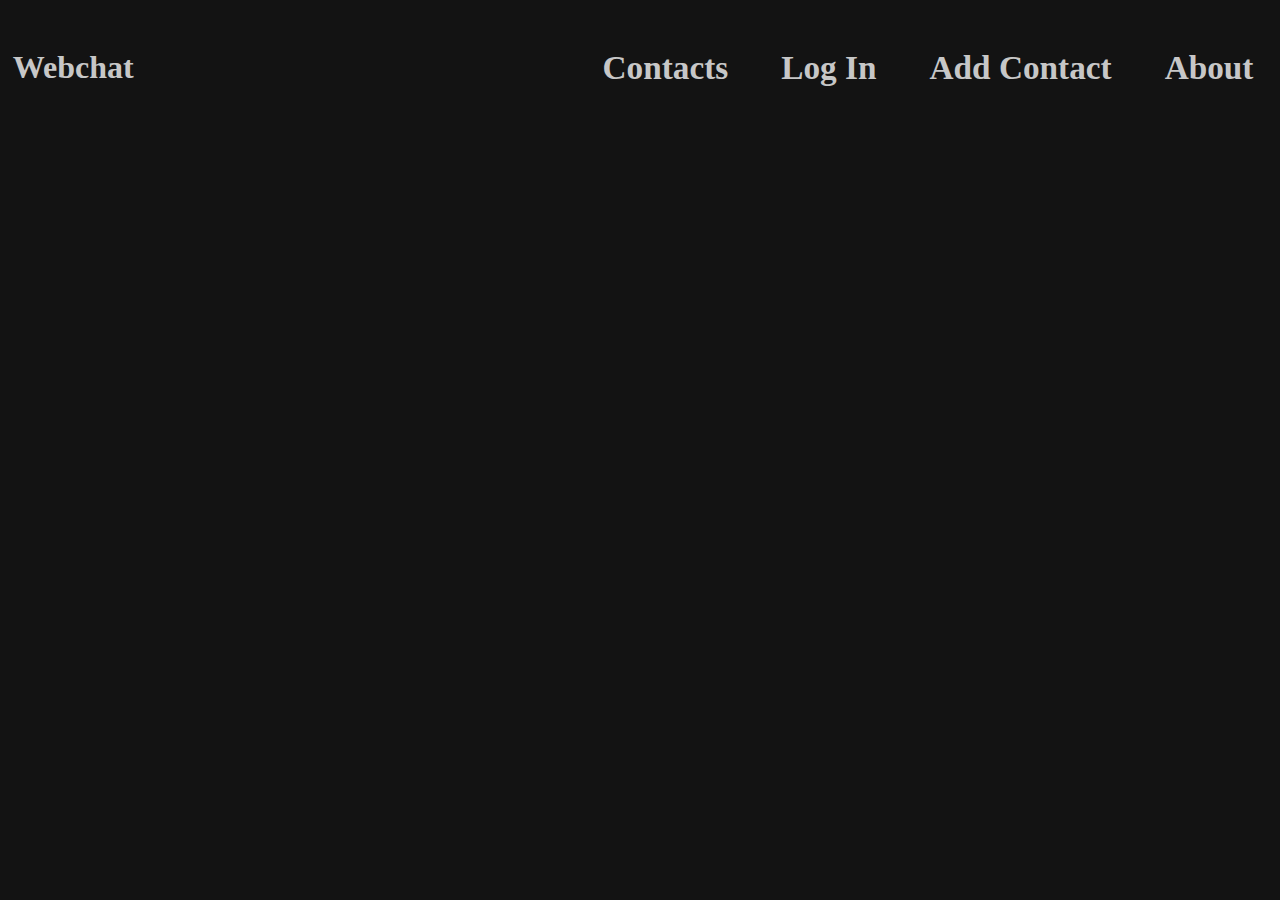
==== client/index.html @ c0f40859 "Initializing the repository" ====
<!DOCTYPE html>
<html lang="en">
<head>
    <meta charset="UTF-8">
    <meta name="viewport" content="width=device-width, initial-scale=1.0">
    <title>WebChat || Home</title>
    <link rel="stylesheet" href="style.css">
</head>
<body>
    <div class="header">
        <h1 class="CompanyLogo">Webchat</h1>
        <div class="navBar">
            <a href="Contacts.html" class="navLink"><h1 class="navLink">Contacts</h1></a>
            <a href="Login.html" class="navLink"><h1 class="navLink" id="accLink">Log In</h1></a>
            <a href="NewContact.html" class="navLink"><h1 class="navLink">Add Contact</h1></a>
            <a href="" class="navLink"><h1 class="navLink">About</h1></a>
        </div>
    </div>

</body>
<script src="javascript/index.js"></script>
</html>
---- client/style.css ----
body {
    padding: 0%;
    margin: 0%;
    background-color: #131313;
}

.header {
    height: 15vh;
    display: flex;
    justify-content: space-between;
    align-items: center;
    background-color: #131313;
}

.navBar {
    display: flex;
    justify-content: space-around;
    width: 55%;
}

.CompanyLogo {
    color: rgb(199, 199, 199);
    margin-left: 1%;
}

.navLink {
    text-decoration: none;
    color: rgb(199, 199, 199);
    font-size: 2.6vw;
}

.formHolder {
    display: flex;
    width: 100%;
    height: 100vh;
    justify-content: center;
    align-items: center;
    background: radial-gradient(#d3d3d3, #000);
}

.loginForm {
    display: flex;
    justify-content: center;
    flex-direction: column;
    border-radius: 2vw;
    height: 70vh;
    width: 60vh;
    align-items: center;
    cursor: pointer;
    border: solid 1px white;
}

.signUpForm {
    display: flex;
    justify-content: center;
    flex-direction: column;
    border-radius: 2vw;
    margin: 5vw 2vw 2vw 2vw;
    height: 85vh;
    width: 60vh;
    border: solid #fff 1px;
    align-items: center;
    cursor: pointer;
}

.inputForms {
    margin: 1vw 4vw 1vw 4vw;
    height: 2.5vw;
    font-size: 2vw;
    border: none;
    border-bottom: solid 1px #131313;
    background: none;
}

.inputForms:focus {
    outline: none;
    background-color: transparent;
}

.inputForms:active {
    background-color: transparent;
}

.LoginTitle {
    text-align: center;
    color: white;
    margin: 5vh 2vh 6vh 2vh;
}

.inputLabel {
    color: #2D3142;
    width: 80%;
}

.submitBtn {
    margin: 5vh 5vh 5vh 5vh;
    border: none;
    background: none;
    color: rgb(199, 199, 199);
    width: 40%;
    height: 5vw;
    border-radius: 2vw;
    font-size: 2vw;
    border: solid white 1px;
}

.logText {
    font-size: 1.6vw;
}

.loginText {
    color: rgb(199, 199, 199);
    text-decoration: none;
}

#accountSettings {
    background: linear-gradient(#131313, #888888);
}

.accountInfo {
    display: flex;
    justify-content: center;
    align-items: center;
}

.accountTitle {
    margin-top: 5vw;
    color: rgb(199, 199, 199);
}

.accountDisplay {
    text-align: center;
    color: rgb(199, 199, 199);
}

.accountBtns {
    text-align: center;
    border: solid #fff 1px;
    border-radius: 2vw;
    color: white;
    font-weight: 100;
    padding: 1.4vw .7vw 1.4vw .7vw;
    font-size: 2.6vw;
    cursor: pointer;
}

.accountInfo {
    display: flex;
    flex-direction: column;
}

#LogOutBtn {
    font-size: 2.6vw;
    margin-top: 10vw;
    border: solid 1px #131313;
    border-radius: 2vw;
    padding: 1vw 2vw;
    color: #131313;
    cursor: pointer;
}

#DeleteAccBtn {
    font-size: 2.6vw;
    border: solid 1px #131313;
    border-radius: 2vw;
    padding: 1vw 2vw;
    color: #131313;
    background-color: #b86363;
    cursor: pointer;
}


.NCholder {
    min-height: 100vh;
    display: flex;
    justify-content: center;
    align-items: center;
    color: #d3d3d3;
    background: linear-gradient(#131313, #888888);
    flex-direction: column;
    margin-top: 10vh;
}

.NCTitle {
    font-size: 2.6vw;
}

.NCForm {
    display: flex;
    align-items: center;
    flex-direction: column;
    min-height: 50vh;
}

#usernameInput {
    background: none;
    border: none;
    border-bottom: solid 1px #d3d3d3;
    box-shadow: none;
    font-size: 2vw;
    margin-top: 5vh;
}

#usernameInput:focus {
    outline: none;
}

.contactRequests {
    width: 80%;
    margin-bottom: 10vh;
}

.request {
    display: flex;
    align-items: center;
    justify-content: space-around;
}

.requestBtns {
    display: flex;
    width: 20%;
    justify-content: space-around;
    align-items: center;
    flex-direction: row;
    color: #131313;
}

.acceptRequest {
    font-size: 4vw;
    background-color: lightgreen;
    width: 5vw;
    height: 5vw;
    display: flex;
    justify-content: center;
    align-items: center;
    border-radius: 1vw;
    cursor: pointer;

}

.declineRequest {
    font-size: 4vw;
    background-color: red;
    width: 5vw;
    height: 5vw;
    display: flex;
    justify-content: center;
    align-items: center;
    border-radius: 1vw;
    cursor: pointer;

}

.requestTitle {
    width: 100%;
    text-align: center;
}

.ContactsHolder {
    width: 100%;
    height: 100%;
    display: flex;
    flex-direction: row;

}

.contactDiv {
    width: 15%;
    color: #d3d3d3;
    min-height: 85vh;
    background-color: #2D3142;
}

.Contact {
    width: 100%;
    display: flex;
    justify-content: center;
    background-color: #2D3142;
    overflow-y: scroll;
}

.contactDiv ::-webkit-scrollbar {
    width: 0%;
    display: none;
}

.contactTitle {
    text-align: center;
    font-size: 2vw;
    height: 5vh;
    padding: 2vw 0vw 2vw 0vw;
    width: 100%;
    margin: 0%;
    cursor: pointer;
}

.messageHolder {
    width: 100%;
    display: flex;
    flex-direction: column-reverse;
    overflow-y: scroll;
    height: 85vh;
    justify-content: end;
}

.message {
    margin: .5vw 2vw .5vw 2vw;
    border: solid white 1px;
    padding: 0vw 1vw 0vw 1vw;
}

.messageSender {
    font-size: 2vw;
    color: #b86363;
}

.messageText {
    font-size: 2vw;
    margin-left: 2vw;
    color: #888888;
}

.TextMessage {
    display: flex;
    justify-content: row;
    height: 5vw;
    align-items: center;
    margin-top: 2vw;
    margin-bottom: 1vw;
}

#personalMessage {
    background-color: #212227;
    color: #888888;
    height: 5vw;
    width: 90%;
    margin: .5vw 1vw .5vw 2vw;
}

#sendIcon {
    color: #fff;
    cursor: pointer;
}

#userBio {
    background: #2D3142;
    border: none;
    border-radius: 1vw;
    color: white;
    padding: 1vw;
}

#submitBio {
    margin-top: 5vw;
    padding: 1vw 1.5vw 1vw 1.5vw;
    display: flex;
    justify-content: center;
    align-items: center;
}
.container{
    margin-top: 2vw;
    display: flex;
    justify-content: center;
    flex-direction: column;
    align-items: center;
}
#checked{
    width: 5vw;
    height: 5vw;
    margin-top: 2vw;
}
.accountUnderText{
    color: #888888;
    font-size: 1.5vw;
}
#discoverBtn{
    text-align: center;
    border: solid #fff 1px;
    border-radius: 2vw;
    color: white;
    font-weight: 100;
    padding: 1.4vw .7vw 1.4vw .7vw;
    font-size: 2.6vw;
    cursor: pointer;
}
.discoverHolder{
    width: 100%;
    display: flex;
    justify-content: space-around;
    align-items: center;
    flex-direction: row;
    margin-top: 5vw;
    flex-wrap: wrap;
}
.discoveredUser{
    display: flex;
    flex-direction: column;
    justify-content: center;
    margin-bottom: 5vw;
    width: 80%;
    background-color: #2D3142;
    padding: 2vw;
    border-radius: 2vw;
}
.headerHolder{
    display: flex;
    justify-content: space-between;
    width: 100%;
}
.discoverAdd{
    border: solid white 1px;
    padding: 0vw 1.3vw 0vw 1.3vw;
    border-radius: 2vw;
    font-size: 2vw;
    display: flex;
    justify-content: center;
    align-items: center;  
    cursor: pointer;
}
.discoverTitle{
    font-size: 2.3vw;
}
.discoverName{
    font-size: 4vw;
}
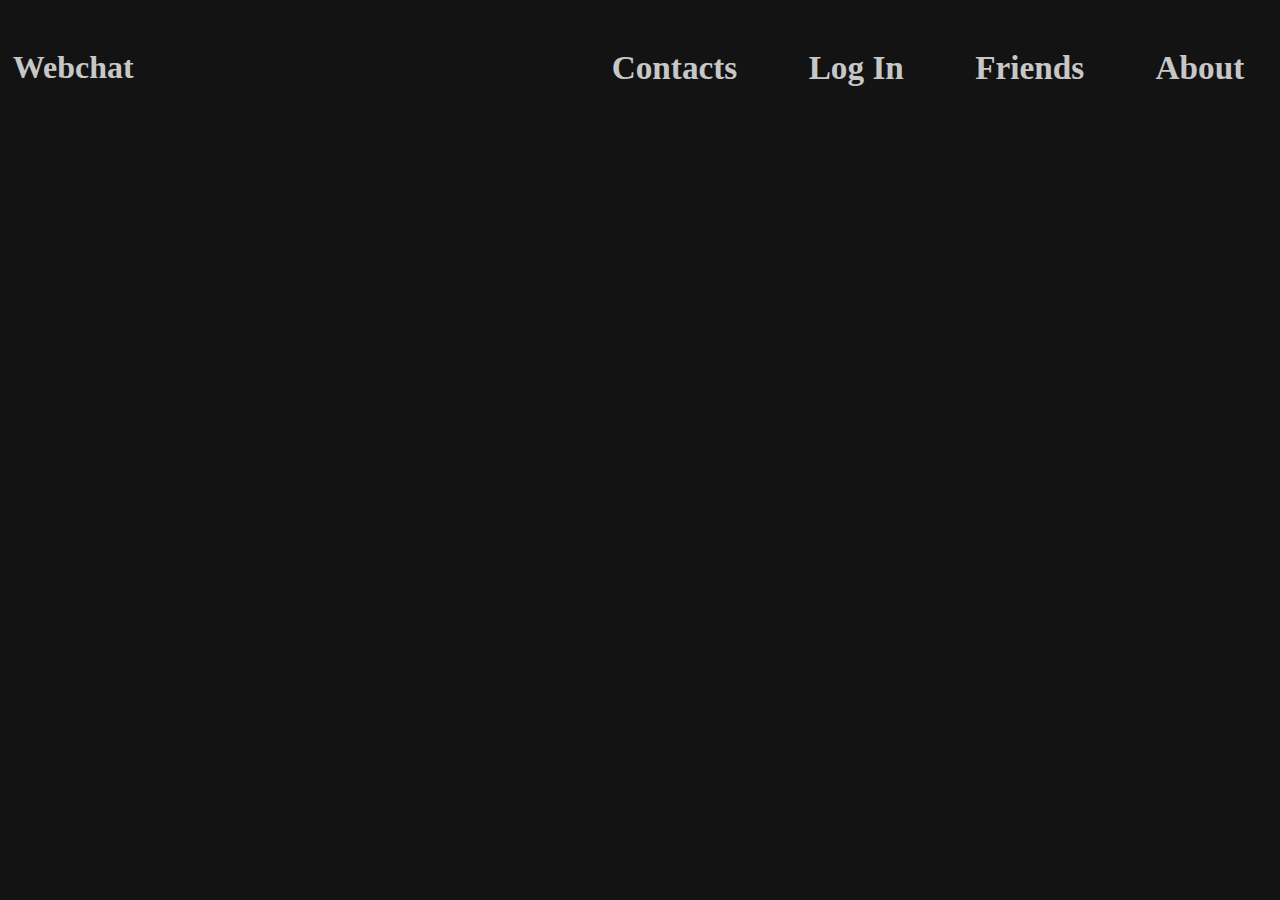
==== commit 058dac54: "gave the user to set own profile pictures + small changes" ====
--- a/client/index.html
+++ b/client/index.html
@@ -1,22 +1,33 @@
 <!DOCTYPE html>
 <html lang="en">
+
 <head>
     <meta charset="UTF-8">
     <meta name="viewport" content="width=device-width, initial-scale=1.0">
     <title>WebChat || Home</title>
     <link rel="stylesheet" href="style.css">
 </head>
+
 <body>
     <div class="header">
         <h1 class="CompanyLogo">Webchat</h1>
         <div class="navBar">
-            <a href="Contacts.html" class="navLink"><h1 class="navLink">Contacts</h1></a>
-            <a href="Login.html" class="navLink"><h1 class="navLink" id="accLink">Log In</h1></a>
-            <a href="NewContact.html" class="navLink"><h1 class="navLink">Add Contact</h1></a>
-            <a href="" class="navLink"><h1 class="navLink">About</h1></a>
+            <a href="Contacts.html" class="navLink">
+                <h1 class="navLink">Contacts</h1>
+            </a>
+            <a href="Login.html" class="navLink">
+                <h1 class="navLink" id="accLink">Log In</h1>
+            </a>
+            <a href="friends.html" class="navLink">
+                <h1 class="navLink">Friends</h1>
+            </a>
+            <a href="" class="navLink">
+                <h1 class="navLink">About</h1>
+            </a>
         </div>
     </div>
 
 </body>
 <script src="javascript/index.js"></script>
+
 </html>--- a/client/style.css
+++ b/client/style.css
@@ -4,6 +4,15 @@
     background-color: #131313;
 }
 
+#preventOverflow {
+    overflow-y: hidden;
+    height: 100vh;
+}
+
+html::-webkit-scrollbar {
+    display: none;
+}
+
 .header {
     height: 15vh;
     display: flex;
@@ -115,12 +124,14 @@
 
 #accountSettings {
     background: linear-gradient(#131313, #888888);
+
 }
 
 .accountInfo {
     display: flex;
     justify-content: center;
     align-items: center;
+    flex-direction: column;
 }
 
 .accountTitle {
@@ -143,11 +154,57 @@
     font-size: 2.6vw;
     cursor: pointer;
 }
-
-.accountInfo {
-    display: flex;
-    flex-direction: column;
-}
+.accountPFP{
+    margin-top: 5vh;
+    display: flex;
+    justify-content: center;
+    align-items: center;
+    flex-direction: column;
+}
+.accountPFPDiv {
+    width: 12vw;
+    height: 12vw;
+    overflow: hidden;
+    border-radius: 50%;
+    cursor: pointer;
+}
+/* CSS */
+#customFileInput {
+    display: inline-block;
+    padding: 10px 15px;
+    background-color: #888888;
+    color: #fff;
+    border-radius: 5px;
+    cursor: pointer;
+    margin-top: 1vw;
+}
+#customFileInput:hover{
+    background-color: #2D3142;
+}
+#submitPFPChange{
+    margin-top: 1vw;
+    padding: 10px 15px;
+    background-color: #888888;
+    color: #fff;
+    border-radius: 5px;
+    cursor: pointer;
+    border: none;
+}
+#submitPFPChange:hover{
+    background-color: #2D3142;
+}
+
+.friendProfilePic {
+    width: 100%;
+    height: 100%;
+    object-fit: cover;
+    border-radius: 50%;
+}
+#fileForm{
+    display: flex;
+    flex-direction: column;
+}
+
 
 #LogOutBtn {
     font-size: 2.6vw;
@@ -261,37 +318,70 @@
     height: 100%;
     display: flex;
     flex-direction: row;
-
 }
 
 .contactDiv {
-    width: 15%;
+    width: 25%;
     color: #d3d3d3;
-    min-height: 85vh;
     background-color: #2D3142;
+    padding-bottom: 10vh;
+    overflow-y: scroll;
+    position: relative;
+    max-height: 75vh;
 }
 
 .Contact {
     width: 100%;
     display: flex;
-    justify-content: center;
+    justify-content: space-between;
     background-color: #2D3142;
-    overflow-y: scroll;
-}
-
-.contactDiv ::-webkit-scrollbar {
+    flex-direction: row;
+    max-height: 10vh;
+    align-items: center;
+}
+
+.contactDiv::-webkit-scrollbar {
     width: 0%;
     display: none;
 }
 
+.friendOption {
+    margin: 0%;
+    padding: .5rem;
+    cursor: pointer;
+    font-size: 1.7vw;
+}
+
+.friendOption:hover {
+    opacity: .7;
+}
+
 .contactTitle {
-    text-align: center;
-    font-size: 2vw;
-    height: 5vh;
-    padding: 2vw 0vw 2vw 0vw;
-    width: 100%;
+    text-align: left;
+    font-size: 1.5vw;
+    height: auto;
     margin: 0%;
-    cursor: pointer;
+    width: 90%;
+    cursor: pointer;
+    background: none;
+    color: white;
+    border: none;
+    white-space: normal;
+    padding: 1rem;
+
+}
+
+.contactTitle:focus {
+    border: none;
+    outline: none;
+}
+
+#downArrow {
+    position: fixed;
+    bottom: 0%;
+    left: 9%;
+    opacity: .5;
+    display: none;
 }
 
 .messageHolder {
@@ -303,21 +393,42 @@
     justify-content: end;
 }
 
+.messageHolder::-webkit-scrollbar {
+    background-color: transparent;
+}
+
+.messageHolder::-webkit-scrollbar-thumb {
+    background-color: #2D3142;
+    border-radius: 2vw;
+}
+
 .message {
     margin: .5vw 2vw .5vw 2vw;
     border: solid white 1px;
     padding: 0vw 1vw 0vw 1vw;
+
 }
 
 .messageSender {
-    font-size: 2vw;
+    font-size: 1.3vw;
     color: #b86363;
+    margin-left: .7vw;
 }
 
 .messageText {
-    font-size: 2vw;
+    font-size: 1.5vw;
     margin-left: 2vw;
     color: #888888;
+}
+.userInfoMessage{
+    display: flex;
+    align-items: center;
+    margin: .3vw;
+    
+}
+.userMessagePFP{
+    width: 2vw;
+    height: 2vw;
 }
 
 .TextMessage {
@@ -340,6 +451,9 @@
 #sendIcon {
     color: #fff;
     cursor: pointer;
+    background: none;
+    border: none;
+    font-size: 4vw;
 }
 
 #userBio {
@@ -357,23 +471,63 @@
     justify-content: center;
     align-items: center;
 }
-.container{
+
+.container {
     margin-top: 2vw;
     display: flex;
     justify-content: center;
     flex-direction: column;
     align-items: center;
 }
-#checked{
-    width: 5vw;
-    height: 5vw;
-    margin-top: 2vw;
-}
-.accountUnderText{
+
+#checked {
+    opacity: 0;
+    position: absolute;
+}
+
+#checked+label {
+    display: flex;
+    position: relative;
+    align-items: center;
+    cursor: pointer;
+}
+
+#checked+label::before {
+    content: "";
+    width: 6em;
+    height: 3em;
+    background-color: rgb(89, 89, 89);
+    background-color: rgb(70, 70, 70);
+    border-radius: 3em;
+    transition: 200ms ease-in-out;
+}
+
+#checked+label::after {
+    position: absolute;
+    left: .3em;
+    content: "";
+    width: 2.7em;
+    height: 2.7em;
+    background-color: rgb(45, 45, 45);
+    border-radius: 3em;
+    transition: 200ms ease-in-out;
+}
+
+#checked:checked+label::after {
+    transform: translateX(100%);
+    background-color: rgb(80, 80, 80);
+}
+
+#checked:checked+label::before {
+    background-color: rgb(89, 89, 89);
+}
+
+.accountUnderText {
     color: #888888;
     font-size: 1.5vw;
 }
-#discoverBtn{
+
+#discoverBtn {
     text-align: center;
     border: solid #fff 1px;
     border-radius: 2vw;
@@ -383,7 +537,8 @@
     font-size: 2.6vw;
     cursor: pointer;
 }
-.discoverHolder{
+
+.discoverHolder {
     width: 100%;
     display: flex;
     justify-content: space-around;
@@ -392,7 +547,8 @@
     margin-top: 5vw;
     flex-wrap: wrap;
 }
-.discoveredUser{
+
+.discoveredUser {
     display: flex;
     flex-direction: column;
     justify-content: center;
@@ -402,24 +558,173 @@
     padding: 2vw;
     border-radius: 2vw;
 }
-.headerHolder{
+
+.headerHolder {
     display: flex;
     justify-content: space-between;
     width: 100%;
 }
-.discoverAdd{
+
+.discoverAdd {
     border: solid white 1px;
     padding: 0vw 1.3vw 0vw 1.3vw;
     border-radius: 2vw;
     font-size: 2vw;
     display: flex;
     justify-content: center;
-    align-items: center;  
-    cursor: pointer;
-}
-.discoverTitle{
+    align-items: center;
+    cursor: pointer;
+}
+
+.discoverTitle {
     font-size: 2.3vw;
 }
-.discoverName{
+
+.discoverName {
     font-size: 4vw;
-}+}
+
+/* Style for the custom context menu */
+.customMenu {
+    position: absolute;
+    background-color: #212227;
+    box-shadow: 2px 2px 6px rgba(0, 0, 0, 0.2);
+    display: none;
+    color: #888888;
+}
+
+.customMenuItem {
+    padding: 8px 12px;
+    cursor: pointer;
+}
+
+#friendMenu {
+    position: fixed;
+    background-color: #212227;
+    top: 0%;
+    display: none;
+    flex-direction: column;
+    color: #888888;
+    font-size: 1vw;
+    max-height: 40vh;
+    overflow-y: scroll;
+}
+
+#friendMenu::-webkit-scrollbar {
+    display: none;
+}
+
+.friend {
+    position: relative;
+    display: flex;
+    width: 15vw;
+    padding: 1vw;
+    justify-content: space-between;
+    flex-wrap: nowrap;
+    align-items: center;
+    font-size: .8vw;
+    cursor: pointer;
+    user-select: none;
+}
+
+.friendName {
+    margin: 0%;
+}
+
+.usercheck {
+    position: absolute;
+    opacity: 0;
+    width: 0;
+    height: 0;
+}
+
+.custom-checkbox {
+    display: flex;
+    width: 2vw;
+    height: 2vw;
+    background-color: #2D3142;
+    border: none;
+    border-radius: 50%;
+    justify-content: center;
+    align-items: center;
+    font-size: 1.2vw;
+    opacity: .3;
+    border: solid white 1px;
+    user-select: none;
+    color: #fff;
+}
+
+/* Corrected selector to style the custom checkbox when the actual checkbox is checked */
+.usercheck:checked+.customCheckboxStyle .custom-checkbox {
+    background-color: red;
+    /* Adjusted style for the checked state */
+    opacity: 1;
+}
+
+.friendPageHolder{
+    display: flex;
+}
+.friendsHolder {
+    color: #d3d3d3;
+    display: flex;
+    flex-direction: column;
+    width: 60%;
+}
+
+.friendDiv {
+    display: flex;
+    align-items: center;
+    height: 20vh;
+    overflow: hidden;
+    background-color: #212227;
+    width: 95%;
+    padding-left: 1vw;
+    border: solid #888888 1px;
+}
+.friendDiv:hover{
+    background-color: #b86363;
+}
+.friendPFPDiv {
+    width: 12vh;
+    height: 12vh;
+    overflow: hidden;
+    border-radius: 50%;
+    margin-right: 2vw;
+    cursor: pointer;
+}
+.friendProfilePic {
+    width: 100%;
+    height: 100%;
+    object-fit: cover;
+    border-radius: 50%;
+
+}
+.friendName{
+    font-size: 3.5vw;
+    cursor: pointer;
+}
+.friendName:hover{
+    transform: scale(1.05);
+}
+.friendPFPDiv:hover{
+    transform: scale(1.05);
+}
+.friendLinkHolder{
+    width: 40%;
+    display: flex;
+    justify-content: center;
+}
+.friendsLink{
+    text-decoration: none;
+    color: white;
+    font-size: 2vw;
+    margin-top: 2vw;
+    padding: 1vw;
+    height: 10vh;
+    display: flex;
+    justify-content: center;
+    align-items: center;
+    background-color: #888888;
+    border-radius: 3vw;
+}
+
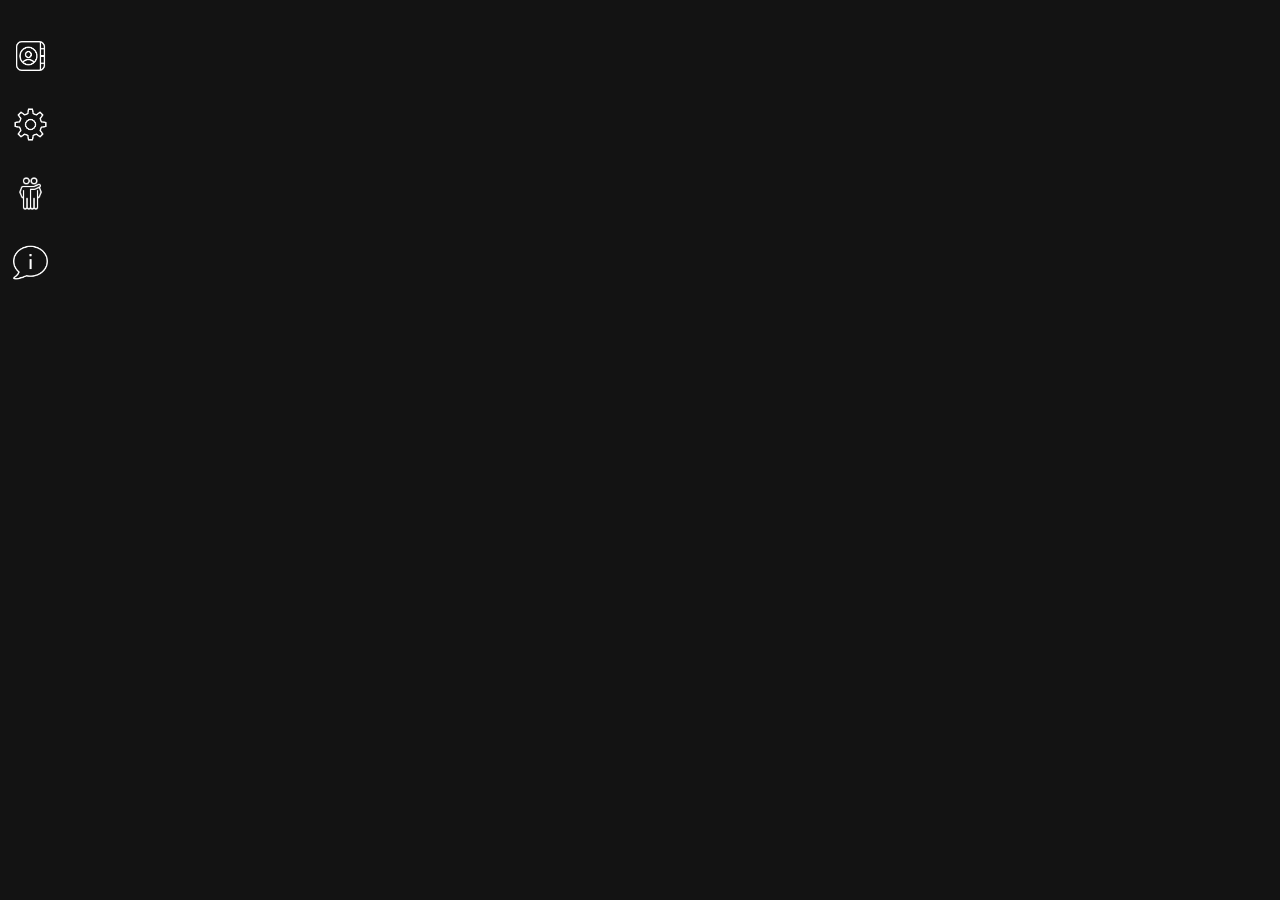
==== commit 1e34331d: "Updated the styling to a "fancier" version" ====
--- a/client/index.html
+++ b/client/index.html
@@ -10,19 +10,18 @@
 
 <body>
     <div class="header">
-        <h1 class="CompanyLogo">Webchat</h1>
         <div class="navBar">
-            <a href="Contacts.html" class="navLink">
-                <h1 class="navLink">Contacts</h1>
+            <a href="Contacts.html" class="navLink" style="margin-top: 2vw;">
+                <img src="bilder/icons8-contacts-250.png" alt="" class="navImg">
             </a>
             <a href="Login.html" class="navLink">
-                <h1 class="navLink" id="accLink">Log In</h1>
+                <img src="bilder/icons8-settings-250.png" alt="" class="navImg">
             </a>
             <a href="friends.html" class="navLink">
-                <h1 class="navLink">Friends</h1>
+                <img src="bilder/icons8-friends-100.png" alt="" class="navImg">
             </a>
             <a href="" class="navLink">
-                <h1 class="navLink">About</h1>
+                <img src="bilder/icons8-about-250.png" alt="" class="navImg">
             </a>
         </div>
     </div>
--- a/client/style.css
+++ b/client/style.css
@@ -7,6 +7,7 @@
 #preventOverflow {
     overflow-y: hidden;
     height: 100vh;
+    
 }
 
 html::-webkit-scrollbar {
@@ -14,28 +15,42 @@
 }
 
 .header {
-    height: 15vh;
-    display: flex;
-    justify-content: space-between;
-    align-items: center;
+    display: flex;
+
+    flex-direction: column;
+    height: 100vh;
+    width: 5vw;
+    position: fixed;
     background-color: #131313;
+    z-index: 10;
+    overflow: hidden;
 }
 
 .navBar {
     display: flex;
     justify-content: space-around;
     width: 55%;
+    flex-direction: column;
 }
 
 .CompanyLogo {
     color: rgb(199, 199, 199);
     margin-left: 1%;
+    border: solid red 1px;
 }
 
 .navLink {
     text-decoration: none;
     color: rgb(199, 199, 199);
     font-size: 2.6vw;
+    width: 100%;
+    padding: 1vw;
+}
+.navLink:hover{
+    background-color: #888888;
+}
+.navImg{
+    width: 100%;
 }
 
 .formHolder {
@@ -318,6 +333,7 @@
     height: 100%;
     display: flex;
     flex-direction: row;
+    margin-left: 5vw;
 }
 
 .contactDiv {
@@ -327,7 +343,7 @@
     padding-bottom: 10vh;
     overflow-y: scroll;
     position: relative;
-    max-height: 75vh;
+    max-height: 100vh;
 }
 
 .Contact {
@@ -389,7 +405,7 @@
     display: flex;
     flex-direction: column-reverse;
     overflow-y: scroll;
-    height: 85vh;
+    height: 100vh;
     justify-content: end;
 }
 
@@ -597,7 +613,23 @@
     padding: 8px 12px;
     cursor: pointer;
 }
-
+.customMenuItem:hover{
+    background-color: #888888;
+    color: #2D3142;
+}
+.submitAddGroup{
+    margin: 1vw auto 1vw auto;
+    background-color: #888888;
+    color: #2D3142;
+    border-radius: 2vw;
+    padding: 1vw;
+    font-size: 1.5vw;
+    cursor: pointer;
+}
+.submitAddGroup:hover{
+    background-color: #2D3142;
+    color: #888888;
+}
 #friendMenu {
     position: fixed;
     background-color: #212227;
@@ -611,7 +643,8 @@
 }
 
 #friendMenu::-webkit-scrollbar {
-    display: none;
+    background-color: #2D3142;
+    border-radius: 2vw;
 }
 
 .friend {
@@ -627,7 +660,7 @@
     user-select: none;
 }
 
-.friendName {
+.friendMenuName {
     margin: 0%;
 }
 
@@ -663,6 +696,7 @@
 
 .friendPageHolder{
     display: flex;
+    padding-left: 5vw;
 }
 .friendsHolder {
     color: #d3d3d3;
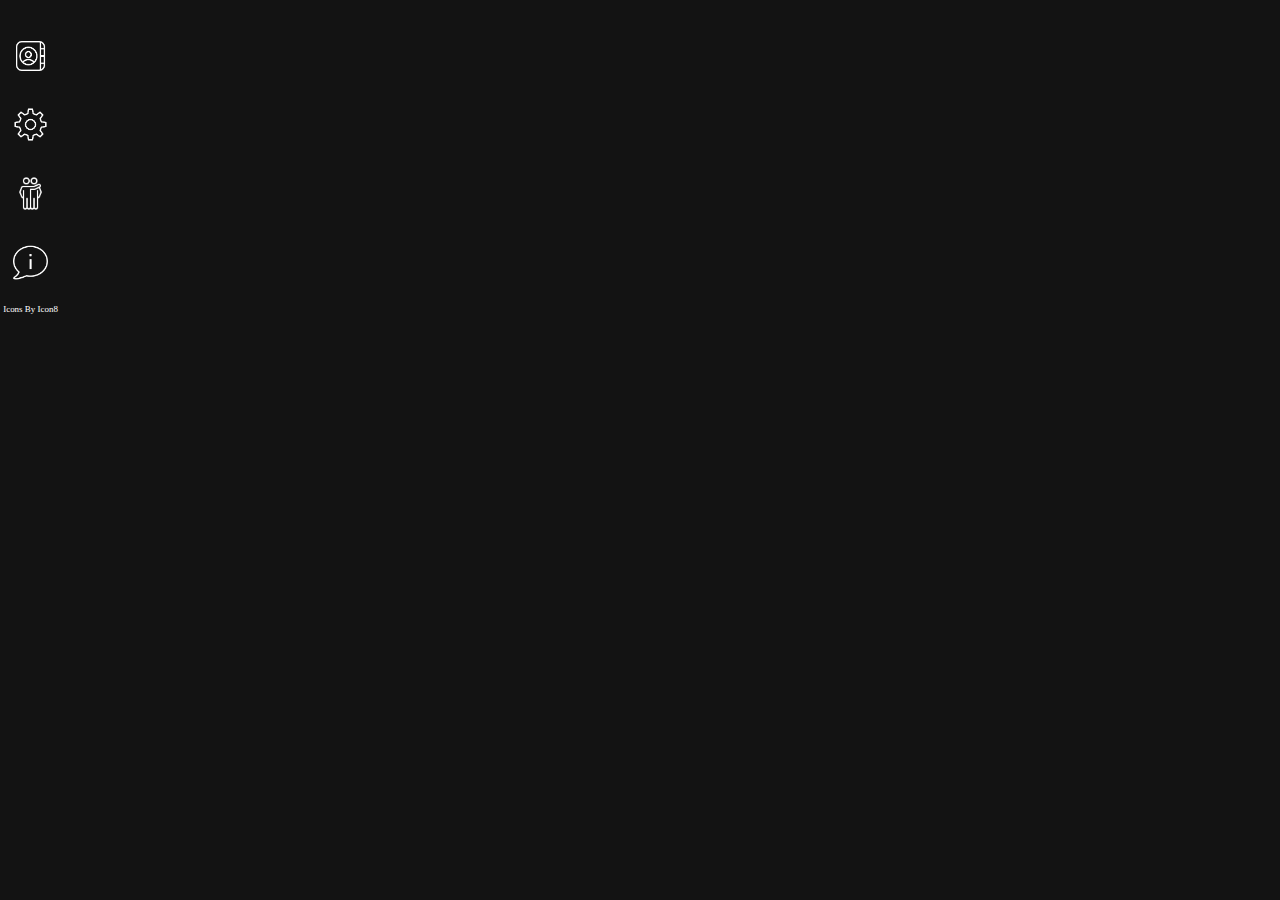
==== commit abd50ce1: "Preparation for exams" ====
--- a/client/index.html
+++ b/client/index.html
@@ -20,10 +20,11 @@
             <a href="friends.html" class="navLink">
                 <img src="bilder/icons8-friends-100.png" alt="" class="navImg">
             </a>
-            <a href="" class="navLink">
+            <a href="aboutuss.html" class="navLink">
                 <img src="bilder/icons8-about-250.png" alt="" class="navImg">
             </a>
         </div>
+        <p style="color: white; font-size: .7vw; margin: 5%; padding: 0%;">Icons By Icon8</p>
     </div>
 
 </body>
--- a/client/style.css
+++ b/client/style.css
@@ -148,26 +148,58 @@
     align-items: center;
     flex-direction: column;
 }
-
+.accountSettings{
+    display: flex;
+    width: 50%;
+    justify-content: center;
+    align-items: center;
+    flex-direction: row;
+    padding-top: 3vh;
+}
+.DiscoverSettings{
+    display: flex;
+    width: 80%;
+    justify-content: space-around;
+    align-items: center;
+    flex-direction: column;
+    height: 80vh;
+}
 .accountTitle {
     margin-top: 5vw;
     color: rgb(199, 199, 199);
 }
+.DiscTitle {
+    margin-top: 10vh;
+    color: rgb(199, 199, 199);
+    cursor: pointer;
+}
 
 .accountDisplay {
     text-align: center;
     color: rgb(199, 199, 199);
 }
-
+#centerAccount{
+    margin: 0vh 15vw;
+}
 .accountBtns {
-    text-align: center;
-    border: solid #fff 1px;
-    border-radius: 2vw;
-    color: white;
-    font-weight: 100;
-    padding: 1.4vw .7vw 1.4vw .7vw;
-    font-size: 2.6vw;
-    cursor: pointer;
+    margin-top: 1vw;
+    padding: 10px 15px;
+    background-color: #888888;
+    color: #fff;
+    border-radius: 5px;
+    cursor: pointer;
+    border: none;
+    font-size: 1.2vw;
+    width: 10vw;
+    height: 7vh;
+}
+.accountBtns:hover{
+    background-color: #2D3142;
+}
+.accountBtns:focus{
+    border: black 1px solid;
+    outline: none;
+    background-color: #2D3142;
 }
 .accountPFP{
     margin-top: 5vh;
@@ -196,6 +228,11 @@
 #customFileInput:hover{
     background-color: #2D3142;
 }
+#customFileInput:focus, #submitPFPChange:focus{
+    background-color: #2D3142;
+    border: black 1px solid;
+    outline: none;
+}
 #submitPFPChange{
     margin-top: 1vw;
     padding: 10px 15px;
@@ -250,7 +287,6 @@
     color: #d3d3d3;
     background: linear-gradient(#131313, #888888);
     flex-direction: column;
-    margin-top: 10vh;
 }
 
 .NCTitle {
@@ -258,6 +294,7 @@
 }
 
 .NCForm {
+    margin-top: 10vh;
     display: flex;
     align-items: center;
     flex-direction: column;
@@ -401,7 +438,7 @@
 }
 
 .messageHolder {
-    width: 100%;
+    width: 70%;
     display: flex;
     flex-direction: column-reverse;
     overflow-y: scroll;
@@ -436,11 +473,23 @@
     margin-left: 2vw;
     color: #888888;
 }
+.chatOption{
+    margin: 0%;
+    padding: 0%;
+    width: 3vw;
+
+}
 .userInfoMessage{
     display: flex;
     align-items: center;
+    justify-content: space-between;
     margin: .3vw;
-    
+
+}
+.messageSenderDiv{
+    display: flex;
+    align-items: center;
+    margin: .3vw;
 }
 .userMessagePFP{
     width: 2vw;
@@ -460,8 +509,10 @@
     background-color: #212227;
     color: #888888;
     height: 5vw;
-    width: 90%;
+    width: 85%;
     margin: .5vw 1vw .5vw 2vw;
+    resize: none;
+    
 }
 
 #sendIcon {
@@ -470,14 +521,24 @@
     background: none;
     border: none;
     font-size: 4vw;
-}
-
+    margin: .5vw;
+}
+.FileAttachment{
+    width: 5vw;
+    margin: 1vw;
+    padding: 0%;
+}
 #userBio {
     background: #2D3142;
     border: none;
     border-radius: 1vw;
     color: white;
     padding: 1vw;
+    width: 50%;
+    resize: none;
+}
+#userBio::-webkit-scrollbar{
+    display: none;
 }
 
 #submitBio {
@@ -489,7 +550,6 @@
 }
 
 .container {
-    margin-top: 2vw;
     display: flex;
     justify-content: center;
     flex-direction: column;
@@ -537,12 +597,21 @@
 #checked:checked+label::before {
     background-color: rgb(89, 89, 89);
 }
-
+#checked:focus + label{
+    border: solid black 2px;
+    border-radius: 3em;
+}
 .accountUnderText {
     color: #888888;
-    font-size: 1.5vw;
-}
-
+    position: fixed;
+    font-size: 1vw;
+    opacity: 0;
+    padding: .8vw;
+    min-width: 10vw;
+    background-color: #131313;
+    pointer-events: none;
+    z-index: 99;
+}
 #discoverBtn {
     text-align: center;
     border: solid #fff 1px;
@@ -697,18 +766,28 @@
 .friendPageHolder{
     display: flex;
     padding-left: 5vw;
+    padding-top: 5vh;
 }
 .friendsHolder {
     color: #d3d3d3;
     display: flex;
     flex-direction: column;
     width: 60%;
+    height: 95vh;
+    overflow-y: scroll;
+}
+.friendsHolder::-webkit-scrollbar{
+    background: none;
+}
+.friendsHolder::-webkit-scrollbar-thumb{
+    background: #2D3142;
+    border-radius: 5vw;
 }
 
 .friendDiv {
     display: flex;
     align-items: center;
-    height: 20vh;
+    min-height: 20vh;
     overflow: hidden;
     background-color: #212227;
     width: 95%;
@@ -761,4 +840,86 @@
     background-color: #888888;
     border-radius: 3vw;
 }
-
+.friendsLink:hover{
+    transform: scale(1.05);
+}
+
+.kontaktInfoHolder {
+    flex-direction: row;
+    width: 80%;
+    padding-left: 15vw;
+    flex-wrap: wrap;
+    padding-bottom: 10vh;
+}
+.kontaktWrapper{
+    flex-wrap: wrap;
+    justify-content: right;
+    width: 100%;
+}
+.kontaktTitle {
+    font-size: 3vw;
+    color: #b86363;
+    margin: 3vw 4vw;
+    width: 50%;
+    padding: 1vw;
+}
+
+.emailInputs {
+    background-color: #2D3142;
+    color: #b86363;
+    border: none;
+    width: 40%;
+
+    margin: 2%;
+    margin-top: 0%;
+    border: gray 1px solid;
+    padding: 1%;
+}
+
+.emailInputs::placeholder {
+    color: #b86363;
+}
+.emailInputs:focus{
+    outline: none;
+    scale: 1.01;
+    border: black 1px solid;
+    color: #b86363;
+}
+.emailInputs::after,
+.emailInputs::before {
+    border: none;
+}
+
+.contactTelef {
+    width: 86.2%;
+}
+
+#EmailText {
+    width: 86.2%;
+    color: #b86363;
+    border: solid gray 1px;
+    padding: 1%;
+    margin: 0% 2%;
+    background-color: #2D3142;
+
+}
+#EmailText:focus{
+    outline: none;
+    scale: 1.01;
+    border: black 1px solid;
+}
+#EmailText::placeholder {
+    color: #b86363;
+}
+
+#EmailSend {
+    background: none;
+    font-size: 1.5vw;
+    border: solid gray 1px;
+    border-radius: 1vw;
+    padding: .6vw;
+    text-align: start;
+    margin: 2%;
+    color: #b86363;
+    cursor: pointer;
+}
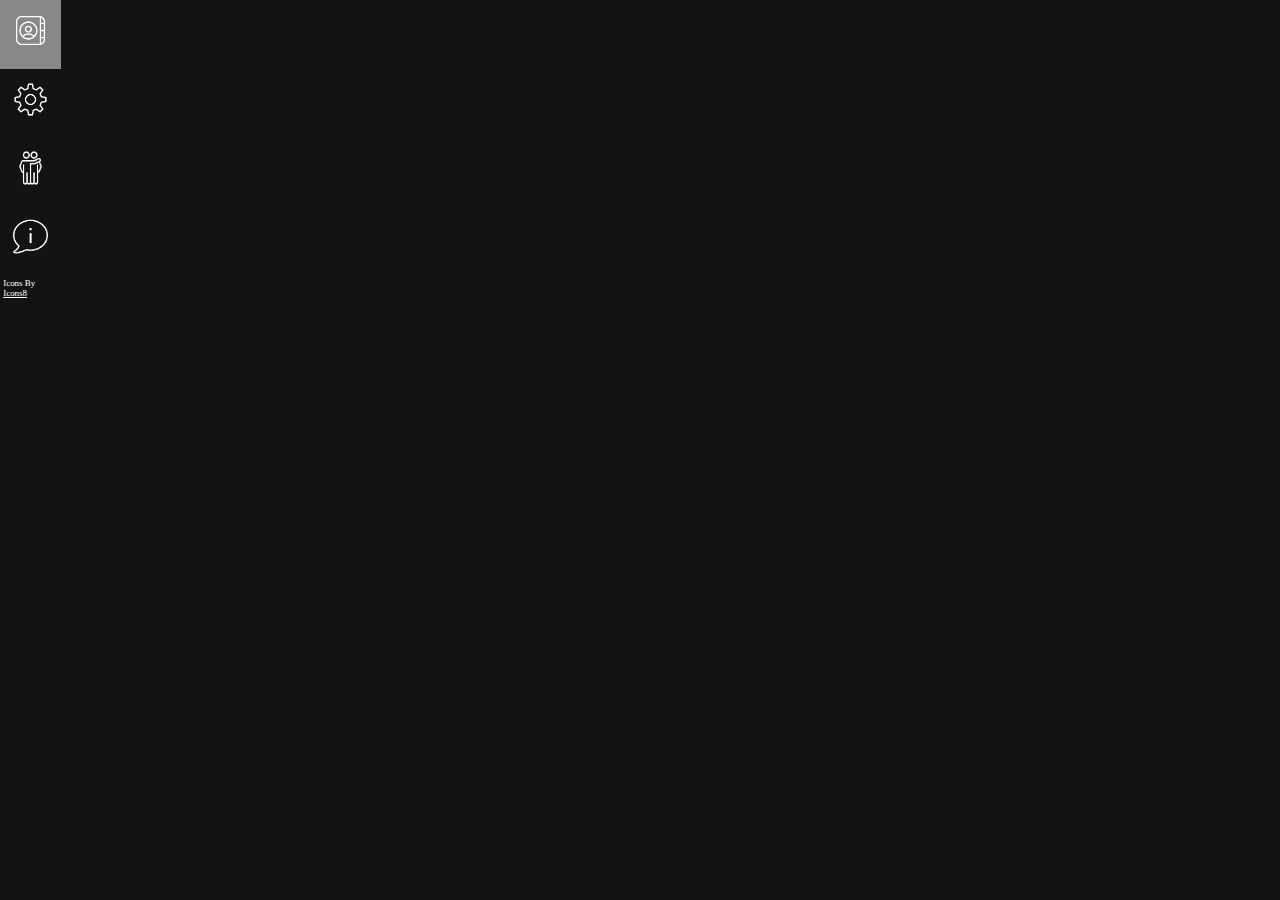
==== commit e070da4e: "First mobile prototype" ====
--- a/client/index.html
+++ b/client/index.html
@@ -11,7 +11,7 @@
 <body>
     <div class="header">
         <div class="navBar">
-            <a href="Contacts.html" class="navLink" style="margin-top: 2vw;">
+            <a href="Contacts.html" class="navLink" >
                 <img src="bilder/icons8-contacts-250.png" alt="" class="navImg">
             </a>
             <a href="Login.html" class="navLink">
@@ -24,7 +24,7 @@
                 <img src="bilder/icons8-about-250.png" alt="" class="navImg">
             </a>
         </div>
-        <p style="color: white; font-size: .7vw; margin: 5%; padding: 0%;">Icons By Icon8</p>
+        <p class="credits">Icons By <a style="color: white;" target="_blank" href="https://icons8.com/">Icons8</a></p>
     </div>
 
 </body>
--- a/client/style.css
+++ b/client/style.css
@@ -7,7 +7,7 @@
 #preventOverflow {
     overflow-y: hidden;
     height: 100vh;
-    
+
 }
 
 html::-webkit-scrollbar {
@@ -16,7 +16,6 @@
 
 .header {
     display: flex;
-
     flex-direction: column;
     height: 100vh;
     width: 5vw;
@@ -46,10 +45,12 @@
     width: 100%;
     padding: 1vw;
 }
-.navLink:hover{
+
+.navLink:hover {
     background-color: #888888;
 }
-.navImg{
+
+.navImg {
     width: 100%;
 }
 
@@ -148,7 +149,8 @@
     align-items: center;
     flex-direction: column;
 }
-.accountSettings{
+
+.accountSettings {
     display: flex;
     width: 50%;
     justify-content: center;
@@ -156,7 +158,8 @@
     flex-direction: row;
     padding-top: 3vh;
 }
-.DiscoverSettings{
+
+.DiscoverSettings {
     display: flex;
     width: 80%;
     justify-content: space-around;
@@ -164,10 +167,12 @@
     flex-direction: column;
     height: 80vh;
 }
+
 .accountTitle {
     margin-top: 5vw;
     color: rgb(199, 199, 199);
 }
+
 .DiscTitle {
     margin-top: 10vh;
     color: rgb(199, 199, 199);
@@ -178,9 +183,11 @@
     text-align: center;
     color: rgb(199, 199, 199);
 }
-#centerAccount{
+
+#centerAccount {
     margin: 0vh 15vw;
 }
+
 .accountBtns {
     margin-top: 1vw;
     padding: 10px 15px;
@@ -193,21 +200,25 @@
     width: 10vw;
     height: 7vh;
 }
-.accountBtns:hover{
-    background-color: #2D3142;
-}
-.accountBtns:focus{
+
+.accountBtns:hover {
+    background-color: #2D3142;
+}
+
+.accountBtns:focus {
     border: black 1px solid;
     outline: none;
     background-color: #2D3142;
 }
-.accountPFP{
+
+.accountPFP {
     margin-top: 5vh;
     display: flex;
     justify-content: center;
     align-items: center;
     flex-direction: column;
 }
+
 .accountPFPDiv {
     width: 12vw;
     height: 12vw;
@@ -215,6 +226,7 @@
     border-radius: 50%;
     cursor: pointer;
 }
+
 /* CSS */
 #customFileInput {
     display: inline-block;
@@ -225,15 +237,19 @@
     cursor: pointer;
     margin-top: 1vw;
 }
-#customFileInput:hover{
-    background-color: #2D3142;
-}
-#customFileInput:focus, #submitPFPChange:focus{
+
+#customFileInput:hover {
+    background-color: #2D3142;
+}
+
+#customFileInput:focus,
+#submitPFPChange:focus {
     background-color: #2D3142;
     border: black 1px solid;
     outline: none;
 }
-#submitPFPChange{
+
+#submitPFPChange {
     margin-top: 1vw;
     padding: 10px 15px;
     background-color: #888888;
@@ -242,7 +258,8 @@
     cursor: pointer;
     border: none;
 }
-#submitPFPChange:hover{
+
+#submitPFPChange:hover {
     background-color: #2D3142;
 }
 
@@ -252,7 +269,8 @@
     object-fit: cover;
     border-radius: 50%;
 }
-#fileForm{
+
+#fileForm {
     display: flex;
     flex-direction: column;
 }
@@ -391,8 +409,11 @@
     flex-direction: row;
     max-height: 10vh;
     align-items: center;
-}
-
+    margin: .5vw 0vw;
+}
+.firstContact{
+    margin-top: 2vw;
+}
 .contactDiv::-webkit-scrollbar {
     width: 0%;
     display: none;
@@ -473,25 +494,29 @@
     margin-left: 2vw;
     color: #888888;
 }
-.chatOption{
+
+.chatOption {
     margin: 0%;
     padding: 0%;
-    width: 3vw;
-
-}
-.userInfoMessage{
+    width: 2vw;
+
+}
+
+.userInfoMessage {
     display: flex;
     align-items: center;
     justify-content: space-between;
     margin: .3vw;
-
-}
-.messageSenderDiv{
+    cursor: pointer;
+}
+
+.messageSenderDiv {
     display: flex;
     align-items: center;
     margin: .3vw;
 }
-.userMessagePFP{
+
+.userMessagePFP {
     width: 2vw;
     height: 2vw;
 }
@@ -512,7 +537,7 @@
     width: 85%;
     margin: .5vw 1vw .5vw 2vw;
     resize: none;
-    
+
 }
 
 #sendIcon {
@@ -523,11 +548,13 @@
     font-size: 4vw;
     margin: .5vw;
 }
-.FileAttachment{
+
+.FileAttachment {
     width: 5vw;
     margin: 1vw;
     padding: 0%;
 }
+
 #userBio {
     background: #2D3142;
     border: none;
@@ -537,7 +564,8 @@
     width: 50%;
     resize: none;
 }
-#userBio::-webkit-scrollbar{
+
+#userBio::-webkit-scrollbar {
     display: none;
 }
 
@@ -597,10 +625,12 @@
 #checked:checked+label::before {
     background-color: rgb(89, 89, 89);
 }
-#checked:focus + label{
+
+#checked:focus+label {
     border: solid black 2px;
     border-radius: 3em;
 }
+
 .accountUnderText {
     color: #888888;
     position: fixed;
@@ -612,6 +642,7 @@
     pointer-events: none;
     z-index: 99;
 }
+
 #discoverBtn {
     text-align: center;
     border: solid #fff 1px;
@@ -682,11 +713,13 @@
     padding: 8px 12px;
     cursor: pointer;
 }
-.customMenuItem:hover{
+
+.customMenuItem:hover {
     background-color: #888888;
     color: #2D3142;
 }
-.submitAddGroup{
+
+.submitAddGroup {
     margin: 1vw auto 1vw auto;
     background-color: #888888;
     color: #2D3142;
@@ -695,10 +728,12 @@
     font-size: 1.5vw;
     cursor: pointer;
 }
-.submitAddGroup:hover{
+
+.submitAddGroup:hover {
     background-color: #2D3142;
     color: #888888;
 }
+
 #friendMenu {
     position: fixed;
     background-color: #212227;
@@ -763,11 +798,12 @@
     opacity: 1;
 }
 
-.friendPageHolder{
+.friendPageHolder {
     display: flex;
     padding-left: 5vw;
     padding-top: 5vh;
 }
+
 .friendsHolder {
     color: #d3d3d3;
     display: flex;
@@ -776,10 +812,12 @@
     height: 95vh;
     overflow-y: scroll;
 }
-.friendsHolder::-webkit-scrollbar{
+
+.friendsHolder::-webkit-scrollbar {
     background: none;
 }
-.friendsHolder::-webkit-scrollbar-thumb{
+
+.friendsHolder::-webkit-scrollbar-thumb {
     background: #2D3142;
     border-radius: 5vw;
 }
@@ -794,9 +832,11 @@
     padding-left: 1vw;
     border: solid #888888 1px;
 }
-.friendDiv:hover{
+
+.friendDiv:hover {
     background-color: #b86363;
 }
+
 .friendPFPDiv {
     width: 12vh;
     height: 12vh;
@@ -805,6 +845,7 @@
     margin-right: 2vw;
     cursor: pointer;
 }
+
 .friendProfilePic {
     width: 100%;
     height: 100%;
@@ -812,22 +853,27 @@
     border-radius: 50%;
 
 }
-.friendName{
+
+.friendName {
     font-size: 3.5vw;
     cursor: pointer;
 }
-.friendName:hover{
+
+.friendName:hover {
     transform: scale(1.05);
 }
-.friendPFPDiv:hover{
+
+.friendPFPDiv:hover {
     transform: scale(1.05);
 }
-.friendLinkHolder{
+
+.friendLinkHolder {
     width: 40%;
     display: flex;
     justify-content: center;
 }
-.friendsLink{
+
+.friendsLink {
     text-decoration: none;
     color: white;
     font-size: 2vw;
@@ -840,7 +886,8 @@
     background-color: #888888;
     border-radius: 3vw;
 }
-.friendsLink:hover{
+
+.friendsLink:hover {
     transform: scale(1.05);
 }
 
@@ -851,11 +898,13 @@
     flex-wrap: wrap;
     padding-bottom: 10vh;
 }
-.kontaktWrapper{
+
+.kontaktWrapper {
     flex-wrap: wrap;
     justify-content: right;
     width: 100%;
 }
+
 .kontaktTitle {
     font-size: 3vw;
     color: #b86363;
@@ -879,12 +928,14 @@
 .emailInputs::placeholder {
     color: #b86363;
 }
-.emailInputs:focus{
+
+.emailInputs:focus {
     outline: none;
     scale: 1.01;
     border: black 1px solid;
     color: #b86363;
 }
+
 .emailInputs::after,
 .emailInputs::before {
     border: none;
@@ -903,11 +954,13 @@
     background-color: #2D3142;
 
 }
-#EmailText:focus{
+
+#EmailText:focus {
     outline: none;
     scale: 1.01;
     border: black 1px solid;
 }
+
 #EmailText::placeholder {
     color: #b86363;
 }
@@ -923,3 +976,85 @@
     color: #b86363;
     cursor: pointer;
 }
+
+.credits {
+    color: white;
+    font-size: .7vw;
+    margin: 5%;
+    padding: 0%;
+}
+
+@media screen and (max-width: 600px) {
+    .header {
+        padding-top: 1vh;
+        position: fixed;
+        bottom: 0;
+        width: 100%;
+        height: 10vh;
+        flex-direction: column;
+        align-items: center;
+    }
+    .navBar {
+        flex-direction: row;
+        justify-content: space-around;
+        width: 100%;
+    }
+    .navLink {
+        width: 10vw;
+        height: 10vw;
+        border-radius: 50%;
+        padding: 2vw;
+    }
+    .credits{
+        font-size: 3vw;
+        margin: 0%;
+        margin-top: 1vw;
+    }
+
+     .ContactsHolder{
+        width: 100%;
+        margin: 0%;
+        padding: 0%;
+     }
+     .contactDiv{
+        padding: 0%;
+        width: 30%;
+        height: 89vh;
+        margin-top: 1vh;
+        margin-bottom: 1vh;
+     }
+     .contactTitle{
+        font-size: 2vw;
+     }
+     .firstContact{
+        margin: 0%;
+     }
+     .messageHolder{
+        position: absolute;
+        height: 89vh;
+        width: 70%;
+        padding: 0vw;
+        margin: 0%;
+        background-color: #131313;
+     }
+     .TextMessage{
+        height: 10vh;
+     }
+     #personalMessage{
+        height: 10vh;
+     }
+     #sendIcon{
+        font-size: 10vw;
+     }
+     .messageText{
+        font-size: 3vw;
+     }
+     .messageSender{
+        font-size: 3.5vw;
+     }
+
+     .userMessagePFP{
+        width: 2vh;
+        height: 2vh;
+     }
+}